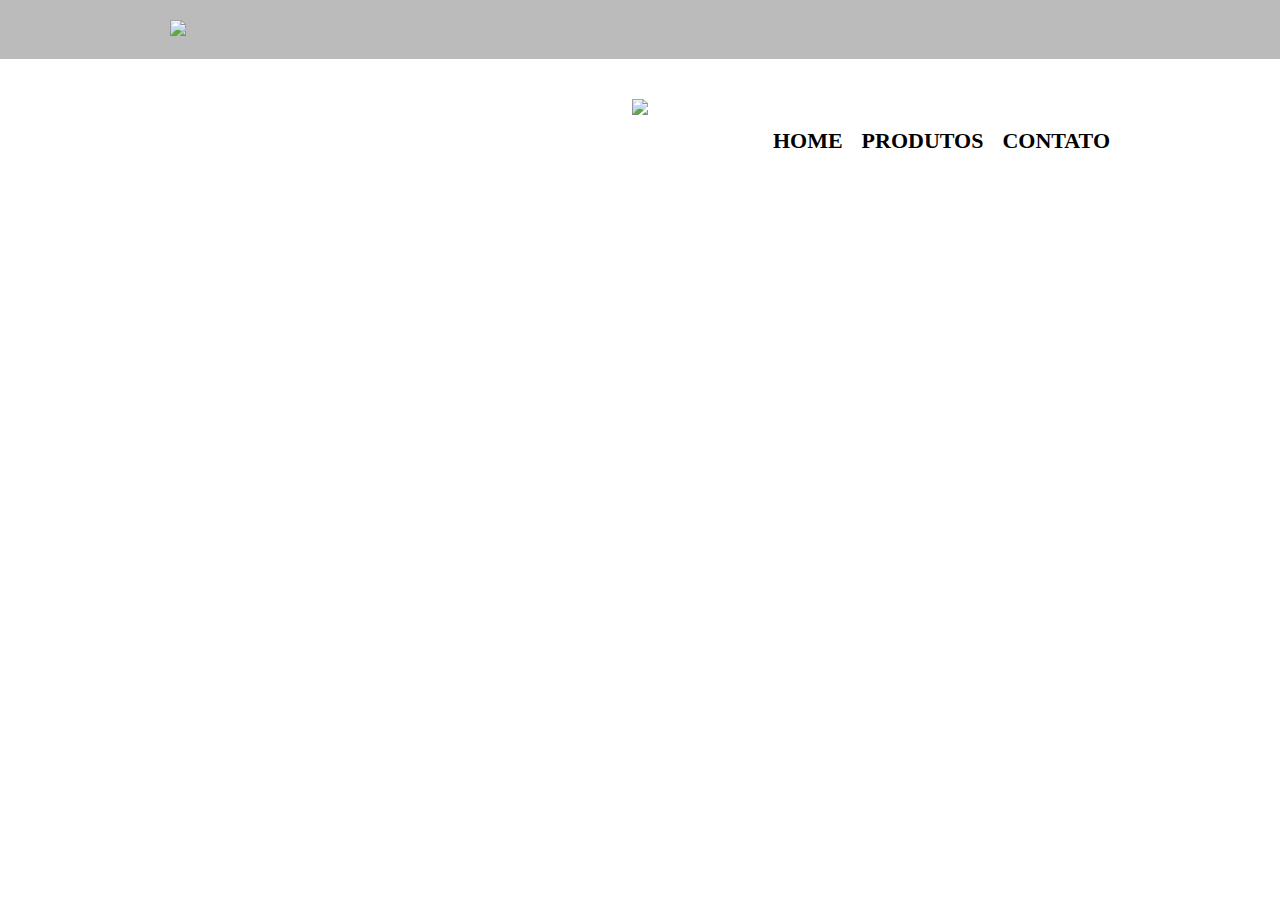
==== contato.html @ 2853168b "Organização da nomenclatura dos arquivos e criação da página contato.html" ====
<!DOCTYPE html>

<html>
	<head>
		<meta charset="UTF-8">
		<title>Contato - Barbearia Alura</title>
		<link rel="stylesheet" href="reset.css">
		<link rel="stylesheet" href="style.css">
	</head>
	<body>
		<header>
			<div class="caixa">
				<h1><img src="logo.png"></h1>

				<nav>
					<ul>
						<li><a href="index.html">Home</a></li>
						<li><a href="produtos.html">Produtos</a></li>
						<li><a href="contatos.html">Contato</a></li>
					</ul>
				</nav>
			</div>
		</header>

		<main>
			

		
		</main>
		
		<footer>
			<img src="logo-branco.png">
			<p class="copyright"> &copy; Copyright Barbearia Alura - 2022</p>
		</footer>
	</body>
</html>
---- style.css ----
header {
	background: #BBBBBB;
	padding: 20px 0;
}

.caixa {
	position: relative;
	width: 940px;
	margin: 0 auto;
}

nav {
	position: absolute;
	top: 110px;
	right: 0px;
}

nav li {
	display:  inline;
	margin: 0 0 0 15px;
}

nav a {
	text-transform: uppercase;
	color: #000000;
	font-weight: bold;
	font-size: 22px;
	text-decoration: none;
}

nav a:hover {
	color: #C78C19;
	text-decoration: underline;
}

.produtos {
	width: 940px;
	margin: 0 auto;
	padding: 50px 0;
}

.produtos li {
	display: inline-block;
	text-align: center;
	width: 30%;
	vertical-align: top;
	margin: 0 1.5%;
	padding: 30px 20px;
	box-sizing: border-box;
	border: 2px solid #000000;
	border-radius: 10px;
}

.produtos li:hover {
	border-color: #C78C19;
}

.produtos li:hover h2 {
	font-size: 34px;
}

.produtos li:active {
	border-color: #088C19;
}

.produtos h2 {
	font-size: 30px;
	font-weight: bold;
}

.produto-descricao {
	font-size: 18px;
}

.produto-preco {
	font-size: 22px;
	font-weight: bold;
	margin-top: 10px;
}

footer {
	text-align: center;
	background: url("bg.jpg");
	padding: 40px 0;
}

.copyright {
	color: #FFFFFF;
	font-size: 13px;
	margin: 20px 0 0;
}
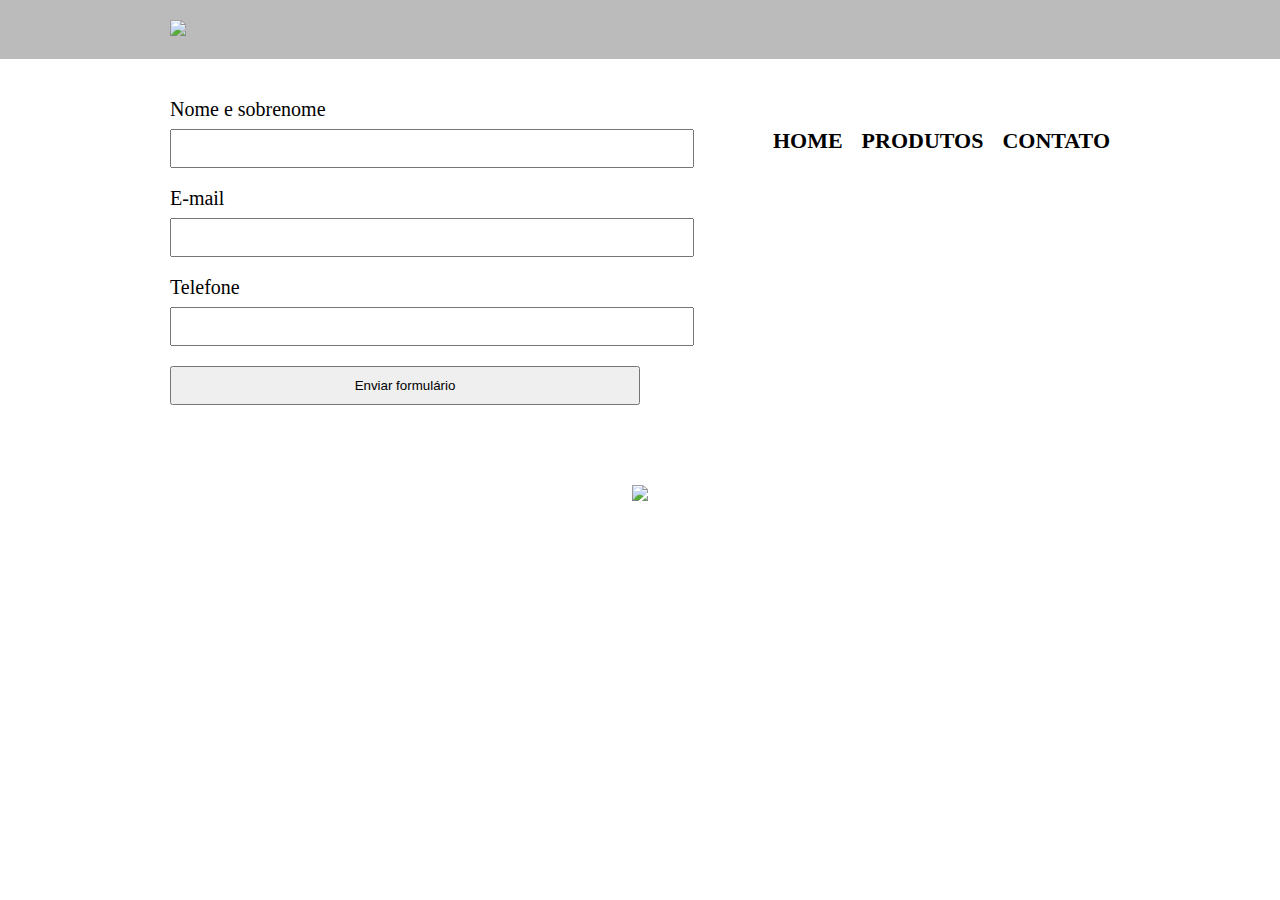
==== commit cff9229c: "Configurando formulário da página de contato" ====
--- a/contato.html
+++ b/contato.html
@@ -16,16 +16,25 @@
 					<ul>
 						<li><a href="index.html">Home</a></li>
 						<li><a href="produtos.html">Produtos</a></li>
-						<li><a href="contatos.html">Contato</a></li>
+						<li><a href="contato.html">Contato</a></li>
 					</ul>
 				</nav>
 			</div>
 		</header>
 
 		<main>
-			
+			<form>
+				<label for="nomesobrenome">Nome e sobrenome</label>
+				<input type="text" id="nomesobrenome">
 
-		
+				<label for="email">E-mail</label>
+				<input type="text" id="email">
+
+				<label for="telefone">Telefone</label>
+				<input type="text" id="telefone">
+
+				<input type="submit" value="Enviar formulário">
+			</form>
 		</main>
 		
 		<footer>
--- a/style.css
+++ b/style.css
@@ -88,4 +88,26 @@
 	color: #FFFFFF;
 	font-size: 13px;
 	margin: 20px 0 0;
+}
+
+main {
+	width: 940px;
+	margin: 0 auto;
+}
+
+form {
+	margin: 40px 0;
+}
+
+form label {
+	display: block;
+	font-size: 20px;
+	margin: 0 0 10px;
+}
+
+form input {
+	display: block;
+	margin: 0 0 20px;
+	padding: 10px 25px;
+	width: 50%;
 }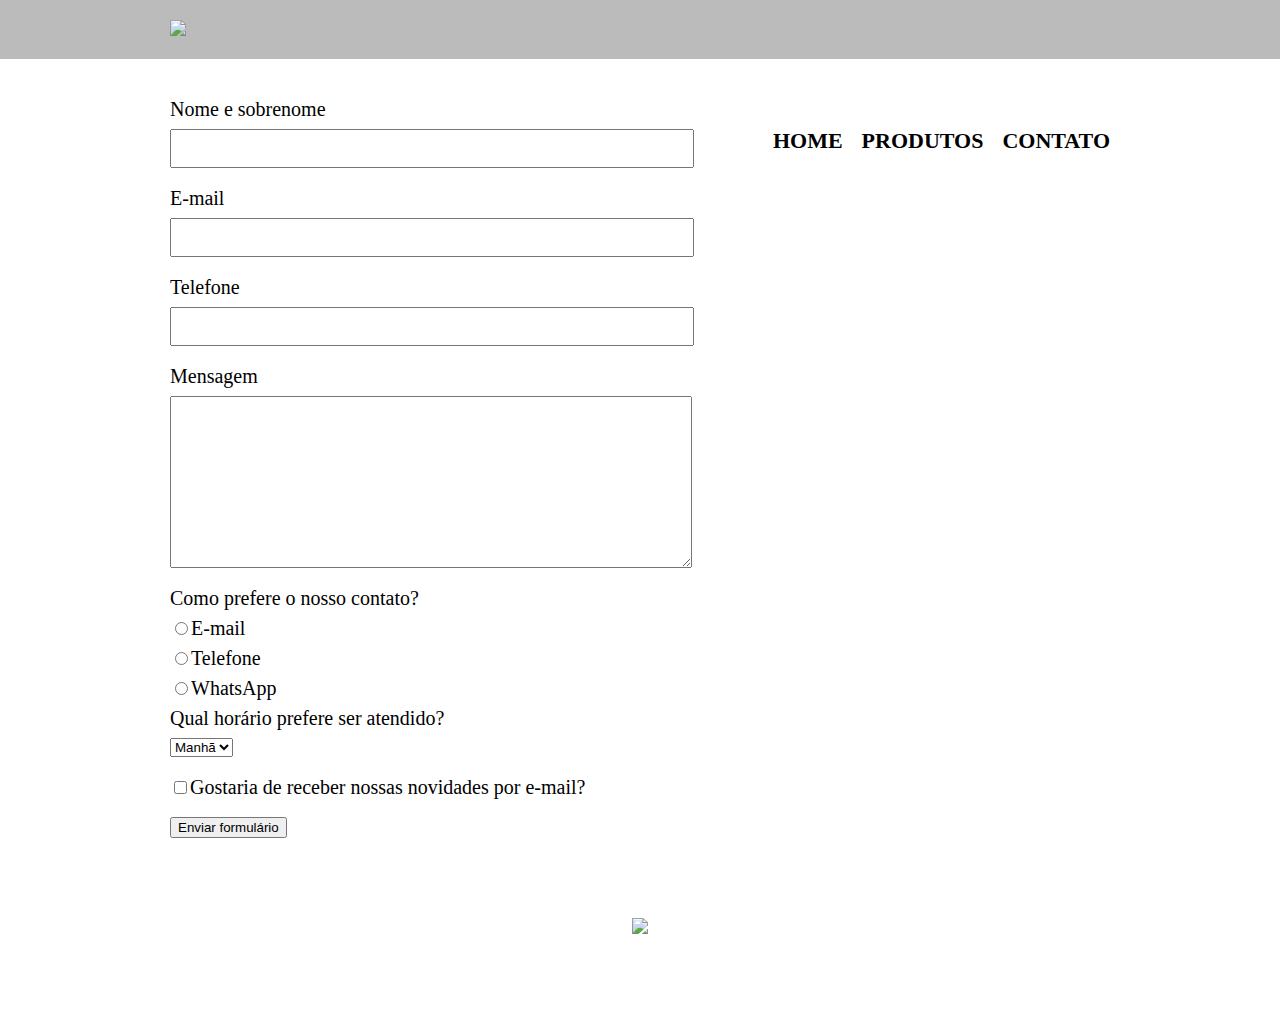
==== commit 65ed470d: "Configurando e ajustando mais informações de contato do formulário" ====
--- a/contato.html
+++ b/contato.html
@@ -25,15 +25,40 @@
 		<main>
 			<form>
 				<label for="nomesobrenome">Nome e sobrenome</label>
-				<input type="text" id="nomesobrenome">
+				<input type="text" id="nomesobrenome" class="input-padrao">
 
 				<label for="email">E-mail</label>
-				<input type="text" id="email">
+				<input type="text" id="email" class="input-padrao">
 
 				<label for="telefone">Telefone</label>
-				<input type="text" id="telefone">
+				<input type="text" id="telefone" class="input-padrao">
 
+				<label for="mensagem">Mensagem</label>
+				<textarea cols="70" rows="10" id="mensagem" class="input-padrao"></textarea>
+
+				<div>
+					<p>Como prefere o nosso contato?</p>
+
+					<label for="radio-email"><input type="radio" name="contato" value="email" id="radio-email">E-mail</label>
+					
+					<label for="radio-telefone"><input type="radio" name="contato" value="telefone" id="radio-telefone">Telefone</label>
+					
+					<label for="radio-whatsapp"><input type="radio" name="contato" value="whatsapp" id="radio-whatsapp">WhatsApp</label>
+					
+				</div>
+
+				<div>
+					<p>Qual horário prefere ser atendido?</p>
+					<select>
+						<option>Manhã</option>
+						<option>Tarde</option>
+						<option>Noite</option>
+					</select>
+				</div>
+
+				<label class="checkbox"><input type="checkbox">Gostaria de receber nossas novidades por e-mail?</label>
 				<input type="submit" value="Enviar formulário">
+
 			</form>
 		</main>
 		
--- a/style.css
+++ b/style.css
@@ -99,15 +99,20 @@
 	margin: 40px 0;
 }
 
-form label {
+form label, form p {
 	display: block;
 	font-size: 20px;
 	margin: 0 0 10px;
 }
 
-form input {
+.input-padrao {
 	display: block;
 	margin: 0 0 20px;
 	padding: 10px 25px;
 	width: 50%;
-}+}
+
+.checkbox {
+	margin: 20px 0;
+}
+
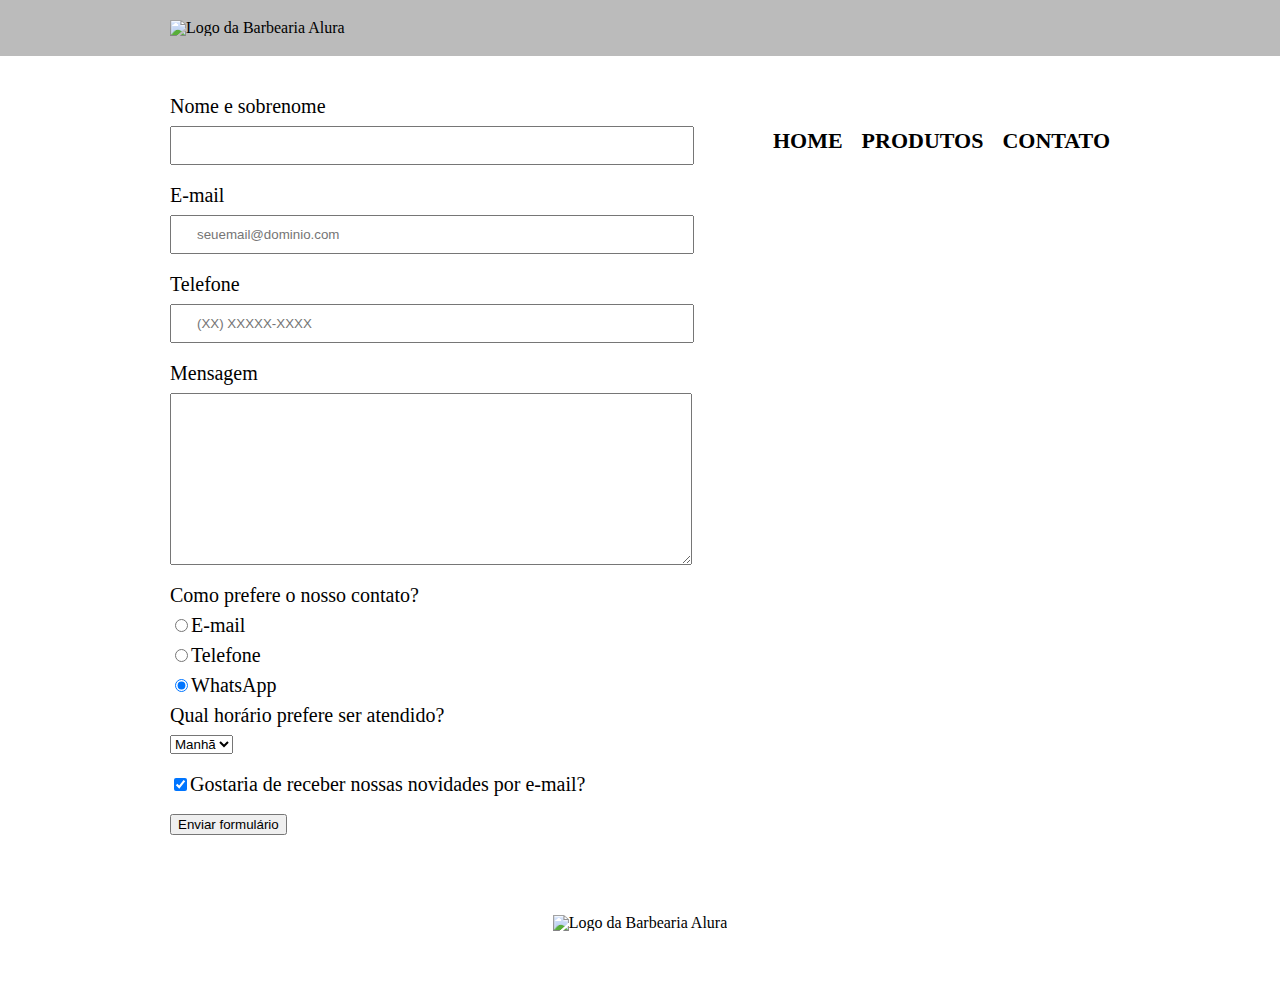
==== commit e9492c4b: "Melhorando o código e o formato do formulário" ====
--- a/contato.html
+++ b/contato.html
@@ -10,7 +10,7 @@
 	<body>
 		<header>
 			<div class="caixa">
-				<h1><img src="logo.png"></h1>
+				<h1><img src="logo.png" alt="Logo da Barbearia Alura"></h1>
 
 				<nav>
 					<ul>
@@ -25,45 +25,45 @@
 		<main>
 			<form>
 				<label for="nomesobrenome">Nome e sobrenome</label>
-				<input type="text" id="nomesobrenome" class="input-padrao">
+				<input type="text" id="nomesobrenome" class="input-padrao" required>
 
 				<label for="email">E-mail</label>
-				<input type="text" id="email" class="input-padrao">
+				<input type="email" id="email" class="input-padrao" required placeholder="seuemail@dominio.com">
 
 				<label for="telefone">Telefone</label>
-				<input type="text" id="telefone" class="input-padrao">
+				<input type="tel" id="telefone" class="input-padrao" required placeholder="(XX) XXXXX-XXXX">
 
 				<label for="mensagem">Mensagem</label>
-				<textarea cols="70" rows="10" id="mensagem" class="input-padrao"></textarea>
+				<textarea cols="70" rows="10" id="mensagem" class="input-padrao" required></textarea>
 
-				<div>
-					<p>Como prefere o nosso contato?</p>
+				<fieldset>
+					<legend>Como prefere o nosso contato?</legend>
 
 					<label for="radio-email"><input type="radio" name="contato" value="email" id="radio-email">E-mail</label>
 					
 					<label for="radio-telefone"><input type="radio" name="contato" value="telefone" id="radio-telefone">Telefone</label>
 					
-					<label for="radio-whatsapp"><input type="radio" name="contato" value="whatsapp" id="radio-whatsapp">WhatsApp</label>
+					<label for="radio-whatsapp"><input type="radio" name="contato" value="whatsapp" id="radio-whatsapp" checked>WhatsApp</label>
 					
-				</div>
+				</fieldset>
 
-				<div>
-					<p>Qual horário prefere ser atendido?</p>
+				<fieldset>
+					<legend>Qual horário prefere ser atendido?</legend>
 					<select>
 						<option>Manhã</option>
 						<option>Tarde</option>
 						<option>Noite</option>
 					</select>
-				</div>
+				</fieldset>
 
-				<label class="checkbox"><input type="checkbox">Gostaria de receber nossas novidades por e-mail?</label>
+				<label class="checkbox"><input type="checkbox" checked>Gostaria de receber nossas novidades por e-mail?</label>
 				<input type="submit" value="Enviar formulário">
 
 			</form>
 		</main>
 		
 		<footer>
-			<img src="logo-branco.png">
+			<img src="logo-branco.png" alt="Logo da Barbearia Alura">
 			<p class="copyright"> &copy; Copyright Barbearia Alura - 2022</p>
 		</footer>
 	</body>
--- a/style.css
+++ b/style.css
@@ -99,7 +99,7 @@
 	margin: 40px 0;
 }
 
-form label, form p {
+form label, form legend {
 	display: block;
 	font-size: 20px;
 	margin: 0 0 10px;
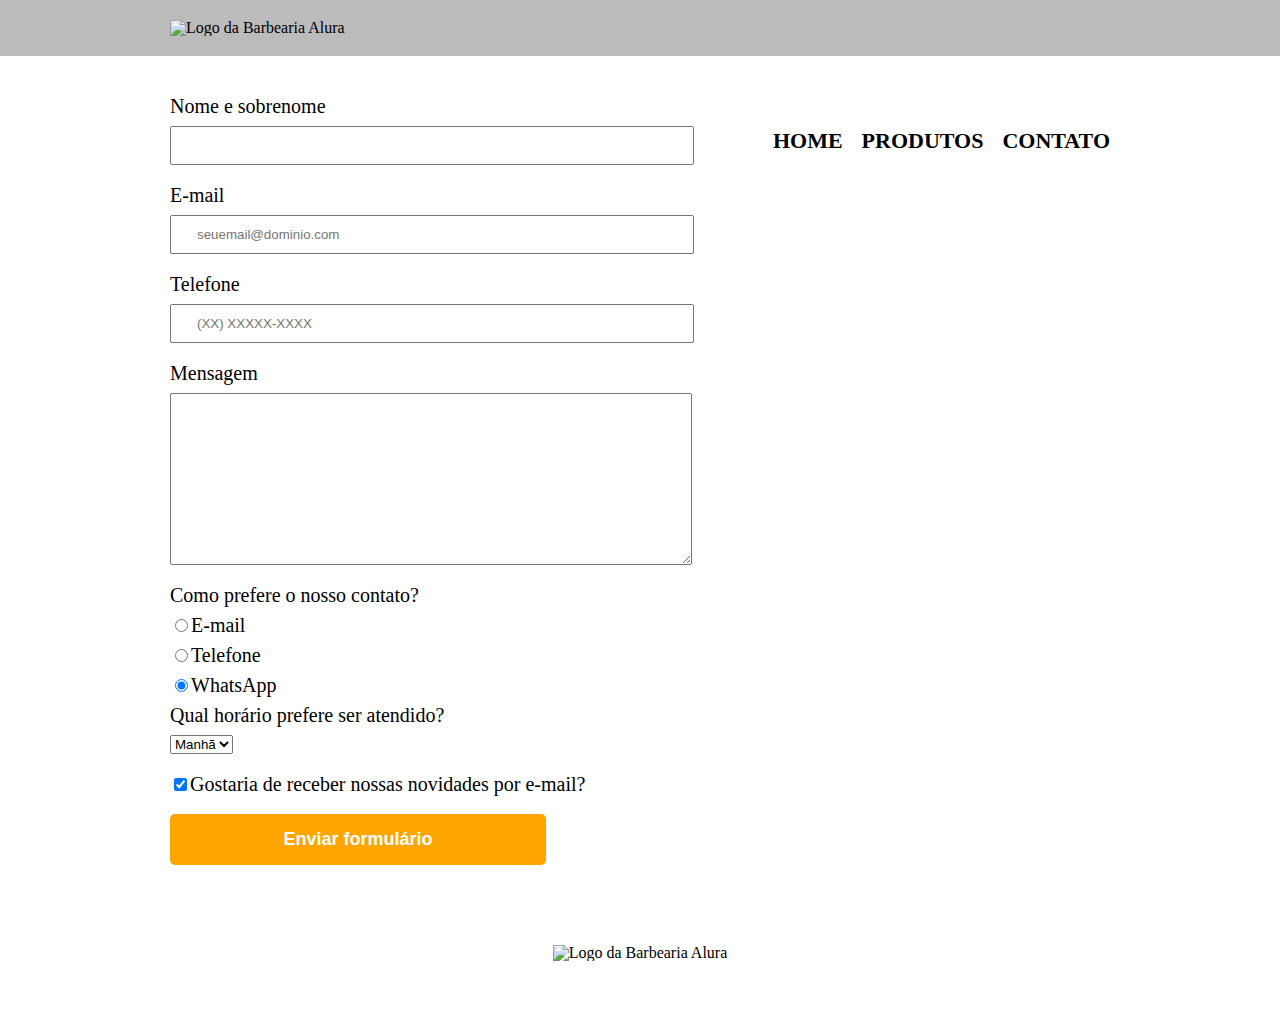
==== commit 9595fcfa: "Configurando o botão de enviar" ====
--- a/contato.html
+++ b/contato.html
@@ -1,12 +1,12 @@
 <!DOCTYPE html>
-
-<html>
+<html lang="pt-br">
 	<head>
 		<meta charset="UTF-8">
 		<title>Contato - Barbearia Alura</title>
 		<link rel="stylesheet" href="reset.css">
 		<link rel="stylesheet" href="style.css">
 	</head>
+
 	<body>
 		<header>
 			<div class="caixa">
@@ -57,7 +57,7 @@
 				</fieldset>
 
 				<label class="checkbox"><input type="checkbox" checked>Gostaria de receber nossas novidades por e-mail?</label>
-				<input type="submit" value="Enviar formulário">
+				<input type="submit" value="Enviar formulário" class="enviar">
 
 			</form>
 		</main>
--- a/style.css
+++ b/style.css
@@ -116,3 +116,20 @@
 	margin: 20px 0;
 }
 
+.enviar {
+	width: 40%;
+	padding: 15px 0;
+	background: orange;
+	color: white;
+	font-weight: bold;
+	font-size: 18px;
+	border: none;
+	border-radius: 5px;
+	transition: 1s all;
+	cursor: pointer;
+}
+
+.enviar:hover {
+	background: darkorange;
+	transform: scale(1.1);
+}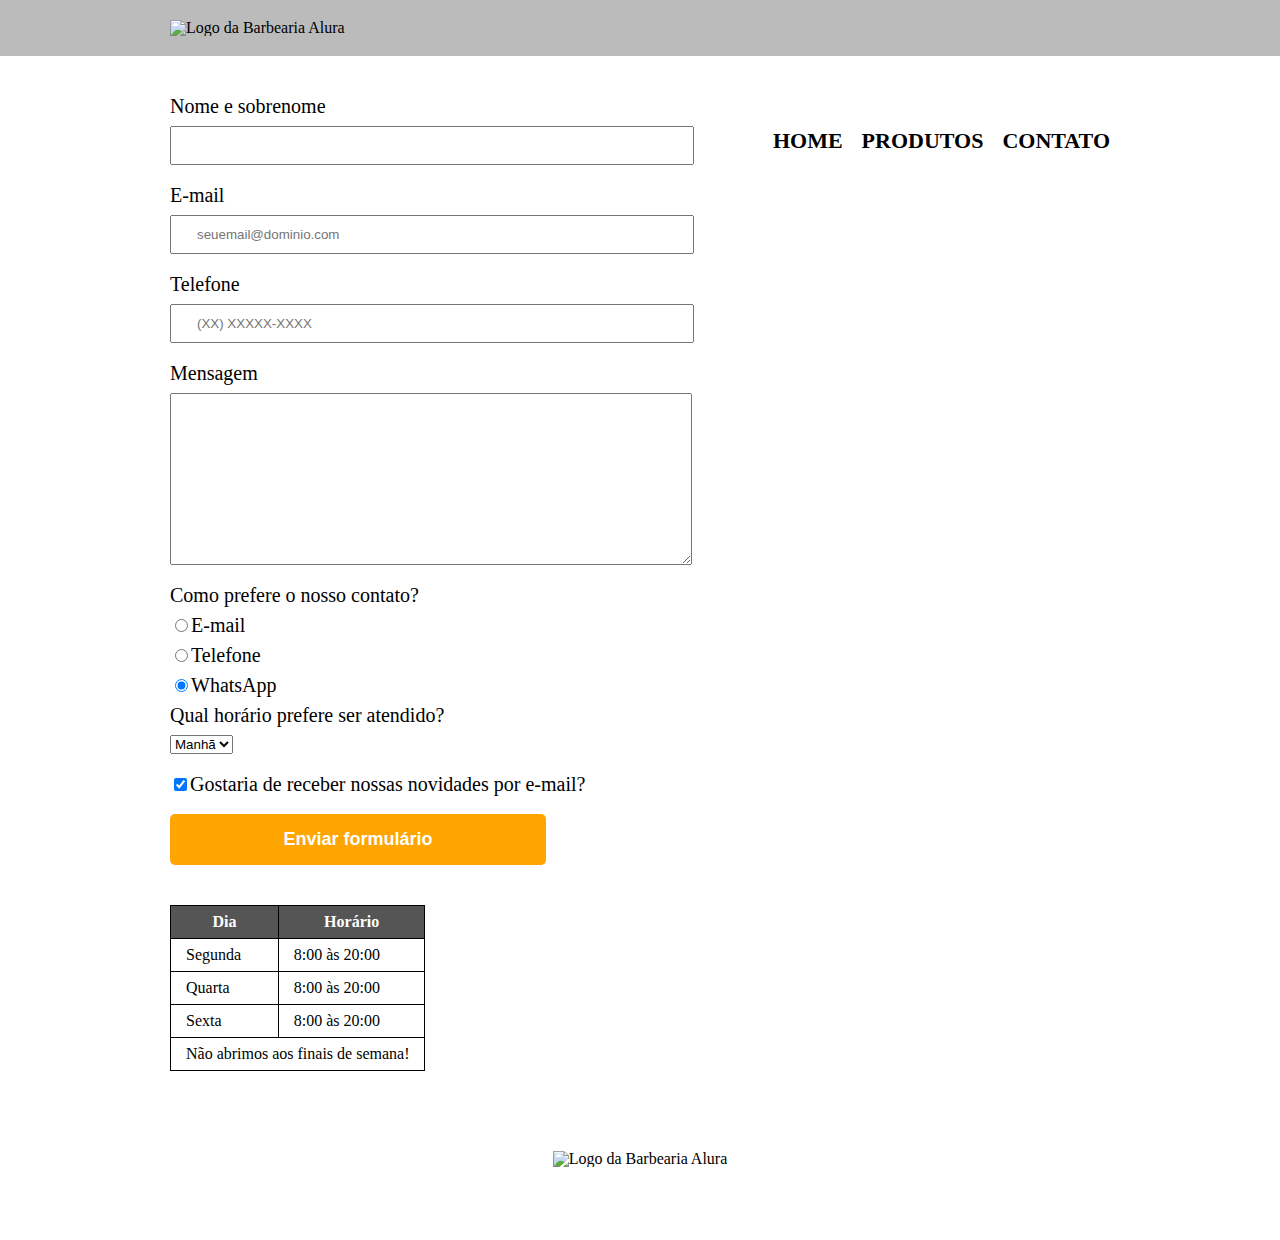
==== commit 0ff52571: "Criando e estruturando a tabela de horário de funcionamento" ====
--- a/contato.html
+++ b/contato.html
@@ -60,6 +60,32 @@
 				<input type="submit" value="Enviar formulário" class="enviar">
 
 			</form>
+
+			<table>
+				<thead>
+					<tr>
+						<th>Dia</th>
+						<th>Horário</th>
+					</tr>
+				</thead>
+				<tbody>
+					<tr>
+						<td>Segunda</td>
+						<td>8:00 às 20:00</td>
+					</tr>
+					<tr>
+						<td>Quarta</td>
+						<td>8:00 às 20:00</td>
+					</tr>
+					<tr>
+						<td>Sexta</td>
+						<td>8:00 às 20:00</td>
+					</tr>
+					<tr>
+					    <td colspan="5">Não abrimos aos finais de semana!</td> 
+					</tr>
+				</tbody>
+			</table>
 		</main>
 		
 		<footer>
--- a/style.css
+++ b/style.css
@@ -132,4 +132,19 @@
 .enviar:hover {
 	background: darkorange;
 	transform: scale(1.1);
+}
+
+table {
+	margin: 20px 0 40px;
+}
+
+thead {
+	background: #555555;
+	color: white;
+	font-weight: bold;
+}
+
+td, th {
+	border: 1px solid #000000;
+	padding: 8px 15px;
 }